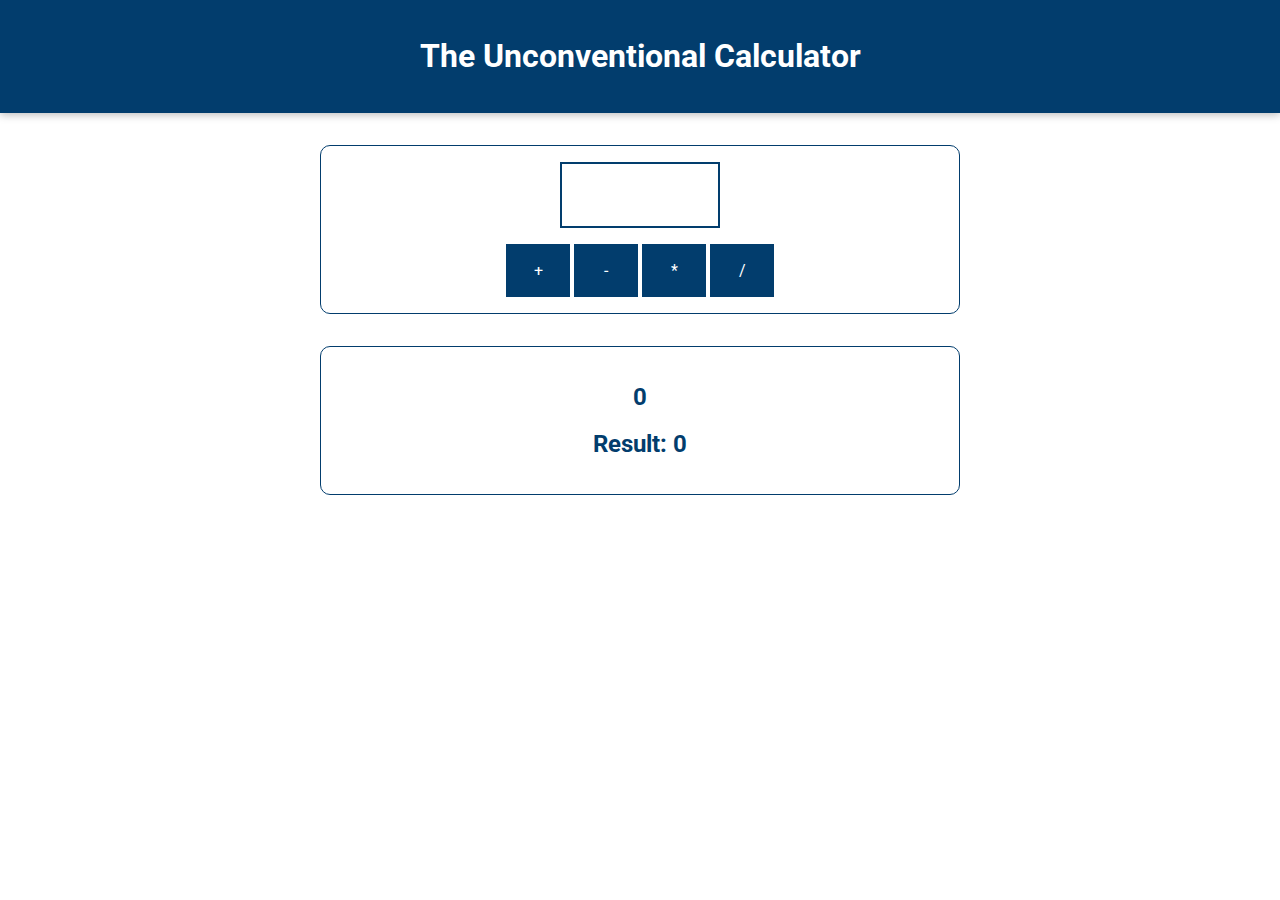
==== trash.html @ aca77a6e "Rename index.html to trash.html" ====
<!DOCTYPE html>
<html lang="en">
  <head>
    <meta charset="UTF-8" />
    <meta name="viewport" content="width=device-width, initial-scale=1.0" />
    <meta http-equiv="X-UA-Compatible" content="ie=edge" />
    <title>Basics</title>
    <link href="https://fonts.googleapis.com/css?family=Roboto:400,700&display=swap" rel="stylesheet"/>
    <link rel="stylesheet" href="assets/styles/app.css" />
    <script> src="/assets/scripts/vendor.js"</script>
    <script> src="/assets/scripts/app.js"</script>
    <script> src="assets/scripts/assignment.js"</script>
    <script src="assignment.js"></script>
    <script> src="/assignment.js"</script>
    <script src=""></script>
    <script>alert("heya");</script>
  </head>
  <body>
    <header>
      <h1>The Unconventional Calculator</h1>
    </header>

    <section id="calculator">
      <input type="number" id="input-number" />
      <div id="calc-actions">
        <button type="button" id="btn-add">+</button>
        <button type="button" id="btn-subtract">-</button>
        <button type="button" id="btn-multiply">*</button>
        <button type="button" id="btn-divide">/</button>
      </div>
    </section>
    <section id="results">
      <h2 id="current-calculation">0</h2>
      <h2>Result: <span id="current-result">0</span></h2>
    </section>
  </body>
  <script> src="/assets/styles/assignment.js"</script>
</html>
---- assets/styles/app.css ----
* {
  box-sizing: border-box;
}

html {
  font-family: 'Roboto', open-sans;
}

body {
  margin: 0;
}

header {
  background: #023d6d;
  color: white;
  padding: 1rem;
  text-align: center;
  box-shadow: 0 2px 8px rgba(0, 0, 0, 0.26);
  width: 100%;
}

#results,
#calculator {
  margin: 2rem auto;
  width: 40rem;
  max-width: 90%;
  border: 1px solid #023d6d;
  border-radius: 10px;
  padding: 1rem;
  color: #023d6d;
}

#results {
  text-align: center;
}

#calculator input {
  font: inherit;
  font-size: 3rem;
  border: 2px solid #023d6d;
  width: 10rem;
  padding: 0.15rem;
  margin: auto;
  display: block;
  color: #023d6d;
  text-align: center;
}

#calculator input:focus {
  outline: none;
}

#calculator button {
  font: inherit;
  background: #023d6d;
  color: white;
  border: 1px solid #023d6d;
  padding: 1rem;
  cursor: pointer;
}

#calculator button:focus {
  outline: none;
}

#calculator button:hover,
#calculator button:active {
  background: #084f88;
  border-color: #084f88;
}

#calc-actions button {
  width: 4rem;
}

#calc-actions {
  margin-top: 1rem;
  text-align: center;
}
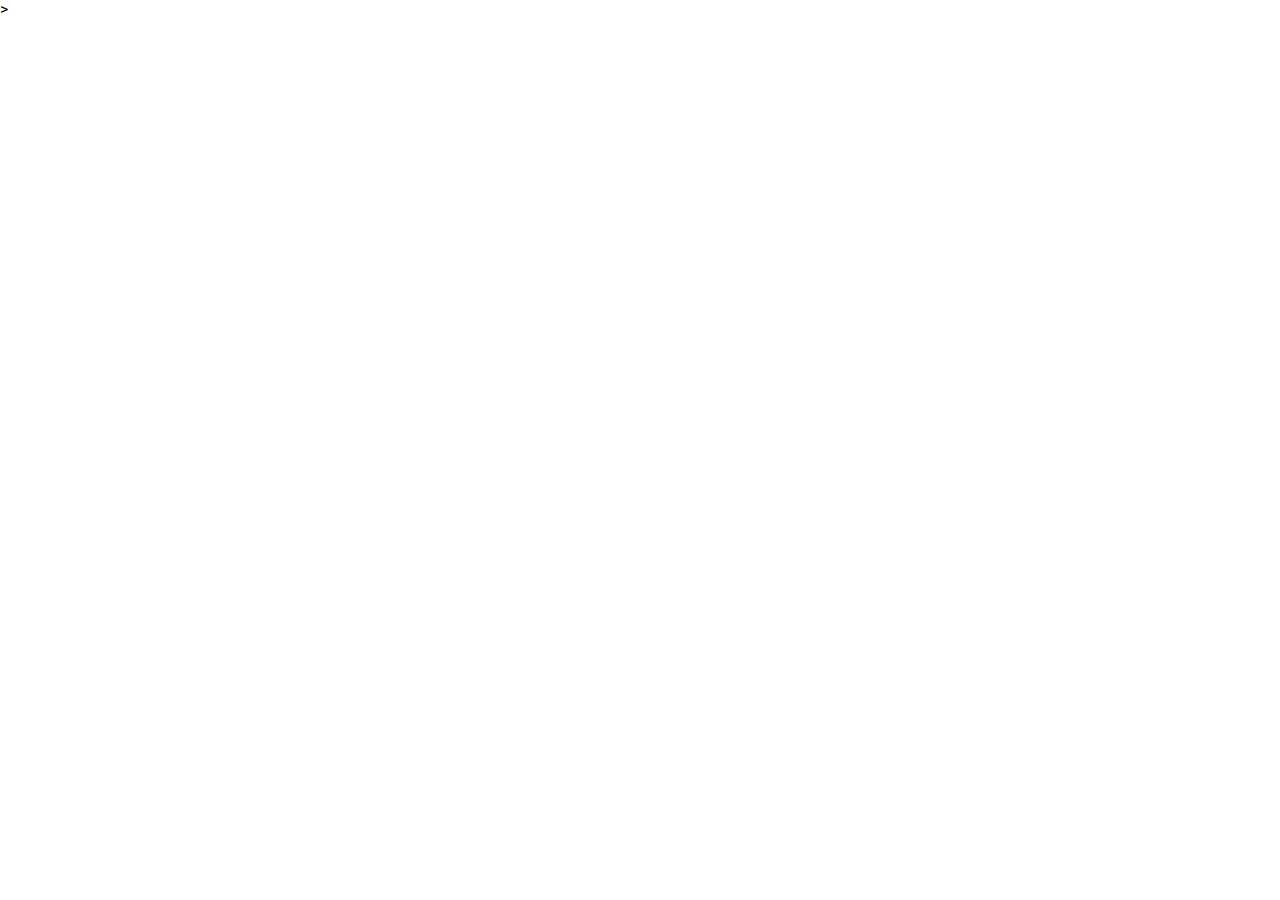
==== commit 58233df8: "Update trash.html" ====
--- a/trash.html
+++ b/trash.html
@@ -9,30 +9,7 @@
     <link rel="stylesheet" href="assets/styles/app.css" />
     <script> src="/assets/scripts/vendor.js"</script>
     <script> src="/assets/scripts/app.js"</script>
-    <script> src="assets/scripts/assignment.js"</script>
-    <script src="assignment.js"></script>
-    <script> src="/assignment.js"</script>
-    <script src=""></script>
-    <script>alert("heya");</script>
   </head>
-  <body>
-    <header>
-      <h1>The Unconventional Calculator</h1>
-    </header>
-
-    <section id="calculator">
-      <input type="number" id="input-number" />
-      <div id="calc-actions">
-        <button type="button" id="btn-add">+</button>
-        <button type="button" id="btn-subtract">-</button>
-        <button type="button" id="btn-multiply">*</button>
-        <button type="button" id="btn-divide">/</button>
-      </div>
-    </section>
-    <section id="results">
-      <h2 id="current-calculation">0</h2>
-      <h2>Result: <span id="current-result">0</span></h2>
-    </section>
+  <body>>
   </body>
-  <script> src="/assets/styles/assignment.js"</script>
 </html>
